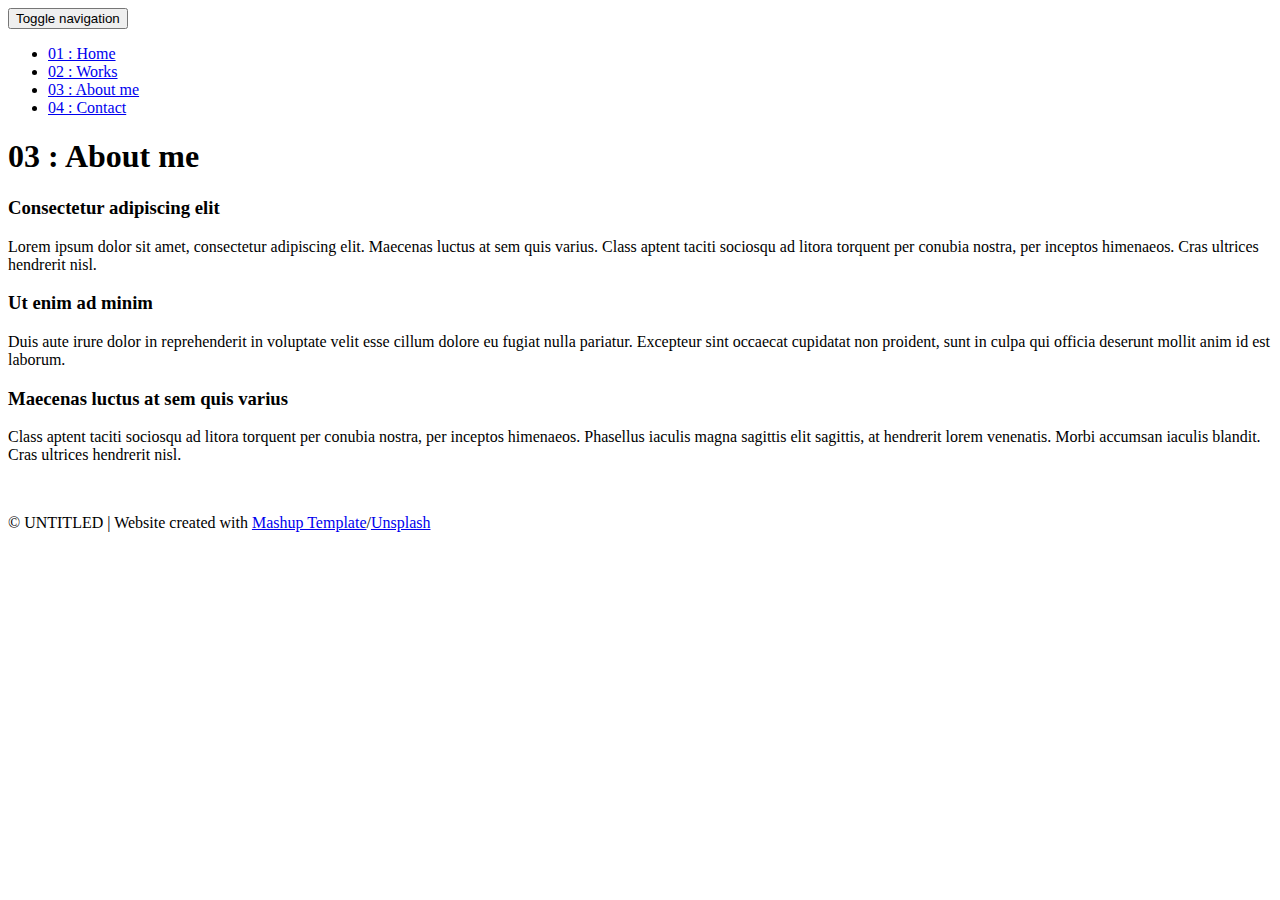
==== templates/about.html @ 1909dddb "portfolio project" ====
<!DOCTYPE html>
<html lang="en">

<head>
  <meta charset="UTF-8">
  <meta content="IE=edge" http-equiv="X-UA-Compatible">
  <meta content="width=device-width,initial-scale=1" name="viewport">
  <meta content="description" name="description">
  <meta name="google" content="notranslate" />
  <meta content="Mashup templates have been developped by Orson.io team" name="author">

  <!-- Disable tap highlight on IE  -->
  <meta name="msapplication-tap-highlight" content="no">
  
  <link rel="apple-touch-icon" sizes="180x180" href="./static/assets/apple-icon-180x180.png">
  <link href="./static/assets/favicon.ico" rel="icon">

  <title>Title page</title>  

<link href="./static/main.3f6952e4.css" rel="stylesheet"></head>

<body class="">
<div id="site-border-left"></div>
<div id="site-border-right"></div>
<div id="site-border-top"></div>
<div id="site-border-bottom"></div>
 <!-- Add your content of header -->
<header>
  <nav class="navbar  navbar-fixed-top navbar-default">
    <div class="container">
        <button type="button" class="navbar-toggle collapsed" data-toggle="collapse" data-target="#navbar-collapse" aria-expanded="false">
          <span class="sr-only">Toggle navigation</span>
          <span class="icon-bar"></span>
          <span class="icon-bar"></span>
          <span class="icon-bar"></span>
        </button>

      <div class="collapse navbar-collapse" id="navbar-collapse">
        <ul class="nav navbar-nav ">
          <li><a href="./index.html" title="">01 : Home</a></li>
          <li><a href="./works.html" title="">02 : Works</a></li>
          <li><a href="./about.html" title="">03 : About me</a></li>
          <li><a href="./contact.html" title="">04 : Contact</a></li>
        </ul>


      </div> 
    </div>
  </nav>
</header>

<div class="section-container">
    <div class="container">
      <div class="row">
        <div class="col-xs-12">
          <div class="section-container-spacer text-center">
            <h1 class="h2">03 : About me</h1>
          </div>
          
          <div class="row">
            <div class="col-md-10 col-md-offset-1">
              <div class="row">
                <div class="col-xs-12 col-md-6">
                  <h3>Consectetur adipiscing elit</h3>
                  <p>Lorem ipsum dolor sit amet, consectetur adipiscing elit. Maecenas luctus at sem quis varius. 
                  Class aptent taciti sociosqu ad litora torquent per conubia nostra, per inceptos himenaeos. Cras ultrices hendrerit nisl.</p>
                  <h3>Ut enim ad minim  </h3>
                  <p>Duis aute irure dolor in reprehenderit in voluptate velit esse
                  cillum dolore eu fugiat nulla pariatur. Excepteur sint occaecat cupidatat non
                  proident, sunt in culpa qui officia deserunt mollit anim id est laborum. 
                  <h3>Maecenas luctus at sem quis varius</h3>
                  <p>
                  Class aptent taciti sociosqu ad litora torquent per conubia nostra, per inceptos himenaeos. Phasellus iaculis magna sagittis elit sagittis, at hendrerit lorem venenatis. Morbi accumsan iaculis blandit. Cras ultrices hendrerit nisl.</p>
                </div>
                <div class="col-xs-12 col-md-6">
                  <img src="./static/assets/images/profil.jpg" class="img-responsive" alt="">
                </div>
              </div>
            </div>
          </div>
          
          
       </div>
      </div>
    </div>
  </div>


<footer class="footer-container text-center">
  <div class="container">
    <div class="row">
      <div class="col-xs-12">
        <p>© UNTITLED | Website created with <a href="http://www.mashup-template.com/" title="Create website with free html template">Mashup Template</a>/<a href="https://www.unsplash.com/" title="Beautiful Free Images">Unsplash</a></p>
      </div>
    </div>
  </div>
</footer>

<script>
  document.addEventListener("DOMContentLoaded", function (event) {
     navActivePage();
  });
</script>

<!-- Google Analytics: change UA-XXXXX-X to be your site's ID 

<script>
  (function (i, s, o, g, r, a, m) {
    i['GoogleAnalyticsObject'] = r; i[r] = i[r] || function () {
      (i[r].q = i[r].q || []).push(arguments)
    }, i[r].l = 1 * new Date(); a = s.createElement(o),
      m = s.getElementsByTagName(o)[0]; a.async = 1; a.src = g; m.parentNode.insertBefore(a, m)
  })(window, document, 'script', '//www.google-analytics.com/analytics.js', 'ga');
  ga('create', 'UA-XXXXX-X', 'auto');
  ga('send', 'pageview');
</script>

--> <script type="text/javascript" src="./static/main.70a66962.js"></script></body>

</html>
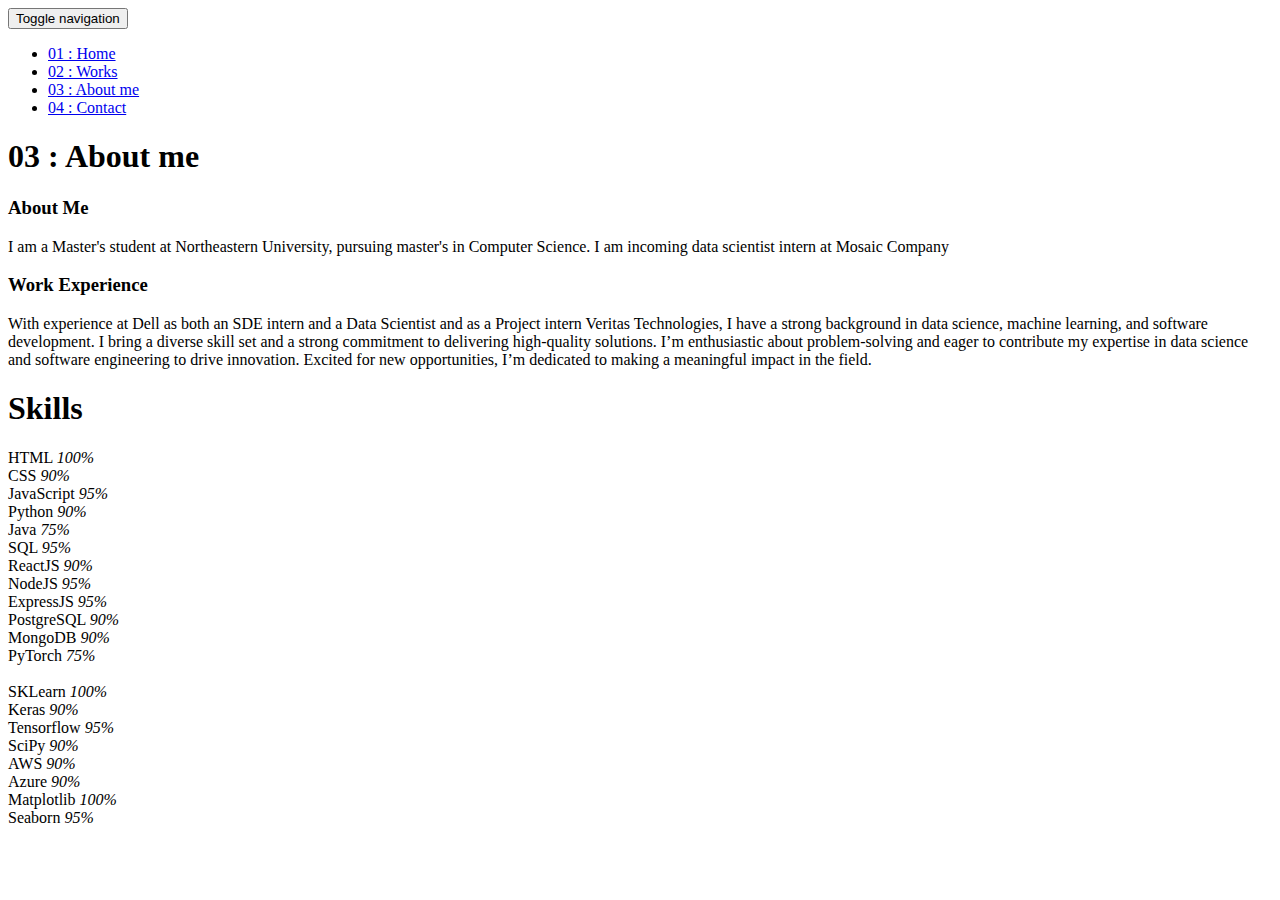
==== commit cf29c5f3: "major changes" ====
--- a/templates/about.html
+++ b/templates/about.html
@@ -1,108 +1,440 @@
 <!DOCTYPE html>
 <html lang="en">
-
-<head>
-  <meta charset="UTF-8">
-  <meta content="IE=edge" http-equiv="X-UA-Compatible">
-  <meta content="width=device-width,initial-scale=1" name="viewport">
-  <meta content="description" name="description">
-  <meta name="google" content="notranslate" />
-  <meta content="Mashup templates have been developped by Orson.io team" name="author">
-
-  <!-- Disable tap highlight on IE  -->
-  <meta name="msapplication-tap-highlight" content="no">
-  
-  <link rel="apple-touch-icon" sizes="180x180" href="./static/assets/apple-icon-180x180.png">
-  <link href="./static/assets/favicon.ico" rel="icon">
-
-  <title>Title page</title>  
-
-<link href="./static/main.3f6952e4.css" rel="stylesheet"></head>
-
-<body class="">
-<div id="site-border-left"></div>
-<div id="site-border-right"></div>
-<div id="site-border-top"></div>
-<div id="site-border-bottom"></div>
- <!-- Add your content of header -->
-<header>
-  <nav class="navbar  navbar-fixed-top navbar-default">
-    <div class="container">
-        <button type="button" class="navbar-toggle collapsed" data-toggle="collapse" data-target="#navbar-collapse" aria-expanded="false">
-          <span class="sr-only">Toggle navigation</span>
-          <span class="icon-bar"></span>
-          <span class="icon-bar"></span>
-          <span class="icon-bar"></span>
-        </button>
-
-      <div class="collapse navbar-collapse" id="navbar-collapse">
-        <ul class="nav navbar-nav ">
-          <li><a href="./index.html" title="">01 : Home</a></li>
-          <li><a href="./works.html" title="">02 : Works</a></li>
-          <li><a href="./about.html" title="">03 : About me</a></li>
-          <li><a href="./contact.html" title="">04 : Contact</a></li>
-        </ul>
-
-
-      </div> 
-    </div>
-  </nav>
-</header>
-
-<div class="section-container">
-    <div class="container">
-      <div class="row">
-        <div class="col-xs-12">
-          <div class="section-container-spacer text-center">
-            <h1 class="h2">03 : About me</h1>
+  <head>
+    <meta charset="UTF-8" />
+    <meta content="IE=edge" http-equiv="X-UA-Compatible" />
+    <meta content="width=device-width,initial-scale=1" name="viewport" />
+    <meta content="description" name="description" />
+    <meta name="google" content="notranslate" />
+    <meta
+      content="Mashup templates have been developped by Orson.io team"
+      name="author"
+    />
+
+    <!-- Disable tap highlight on IE  -->
+    <meta name="msapplication-tap-highlight" content="no" />
+
+    <link
+      rel="apple-touch-icon"
+      sizes="180x180"
+      href="./static/assets/apple-icon-180x180.png"
+    />
+    <link href="./static/assets/favicon.ico" rel="icon" />
+
+    <title>Vaishnavi Madhekar</title>
+
+    <link href="./static/main.3f6952e4.css" rel="stylesheet" />
+    <link href="./static/custom.css" rel="stylesheet" />
+  </head>
+
+  <body class="">
+    <div id="site-border-left"></div>
+    <div id="site-border-right"></div>
+    <div id="site-border-top"></div>
+    <div id="site-border-bottom"></div>
+    <!-- Add your content of header -->
+    <header>
+      <nav class="navbar navbar-fixed-top navbar-default">
+        <div class="container">
+          <button
+            type="button"
+            class="navbar-toggle collapsed"
+            data-toggle="collapse"
+            data-target="#navbar-collapse"
+            aria-expanded="false"
+          >
+            <span class="sr-only">Toggle navigation</span>
+            <span class="icon-bar"></span>
+            <span class="icon-bar"></span>
+            <span class="icon-bar"></span>
+          </button>
+
+          <div class="collapse navbar-collapse" id="navbar-collapse">
+            <ul class="nav navbar-nav">
+              <li><a href="./index.html" title="">01 : Home</a></li>
+              <li><a href="./works.html" title="">02 : Works</a></li>
+              <li><a href="./about.html" title="">03 : About me</a></li>
+              <li><a href="./contact.html" title="">04 : Contact</a></li>
+            </ul>
           </div>
-          
-          <div class="row">
-            <div class="col-md-10 col-md-offset-1">
-              <div class="row">
-                <div class="col-xs-12 col-md-6">
-                  <h3>Consectetur adipiscing elit</h3>
-                  <p>Lorem ipsum dolor sit amet, consectetur adipiscing elit. Maecenas luctus at sem quis varius. 
-                  Class aptent taciti sociosqu ad litora torquent per conubia nostra, per inceptos himenaeos. Cras ultrices hendrerit nisl.</p>
-                  <h3>Ut enim ad minim  </h3>
-                  <p>Duis aute irure dolor in reprehenderit in voluptate velit esse
-                  cillum dolore eu fugiat nulla pariatur. Excepteur sint occaecat cupidatat non
-                  proident, sunt in culpa qui officia deserunt mollit anim id est laborum. 
-                  <h3>Maecenas luctus at sem quis varius</h3>
+        </div>
+      </nav>
+    </header>
+
+    <div class="section-container">
+      <div class="container">
+        <div class="row">
+          <div class="col-xs-12">
+            <div class="section-container-spacer text-center">
+              <h1 class="h2">03 : About me</h1>
+            </div>
+
+            <div class="row">
+              <div class="col-md-10 col-md-offset-1">
+                <div class="row">
+                  <div class="col-xs-12 col-md-6">
+                    <h3>About Me</h3>
+                    <p>
+                      I am a Master's student at Northeastern University,
+                      pursuing master's in Computer Science. I am incoming data
+                      scientist intern at Mosaic Company
+                    </p>
+                    <h3>Work Experience</h3>
+                    <p>
+                      With experience at Dell as both an SDE intern and a Data
+                      Scientist and as a Project intern Veritas Technologies, I
+                      have a strong background in data science, machine
+                      learning, and software development. I bring a diverse
+                      skill set and a strong commitment to delivering
+                      high-quality solutions. I’m enthusiastic about
+                      problem-solving and eager to contribute my expertise in
+                      data science and software engineering to drive innovation.
+                      Excited for new opportunities, I’m dedicated to making a
+                      meaningful impact in the field.
+                      <!-- <h3>Maecenas luctus at sem quis varius</h3>
                   <p>
-                  Class aptent taciti sociosqu ad litora torquent per conubia nostra, per inceptos himenaeos. Phasellus iaculis magna sagittis elit sagittis, at hendrerit lorem venenatis. Morbi accumsan iaculis blandit. Cras ultrices hendrerit nisl.</p>
+                  Class aptent taciti sociosqu ad litora torquent per conubia nostra, per inceptos himenaeos. Phasellus iaculis magna sagittis elit sagittis, at hendrerit lorem venenatis. Morbi accumsan iaculis blandit. Cras ultrices hendrerit nisl.</p> -->
+                    </p>
+                    <h1 class="skillsheading">Skills</h1>
+                    <div class="row skills-content">
+                      
+                      <div class="col-xs-12 col-md-6">
+                        <span class="skill">HTML <i class="val">100%</i></span>
+                        <div class="progress">
+                          <div class="progress-bar-wrap">
+                            <div
+                              class="progress-bar"
+                              role="progressbar"
+                              aria-valuenow="100"
+                              aria-valuemin="0"
+                              aria-valuemax="100"
+                              style="width: 100%"
+                            ></div>
+                          </div>
+                        </div>
+
+                        <span class="skill">CSS <i class="val">90%</i></span>
+                        <div class="progress">
+                          <div class="progress-bar-wrap">
+                            <div
+                              class="progress-bar"
+                              role="progressbar"
+                              aria-valuenow="90"
+                              aria-valuemin="0"
+                              aria-valuemax="100"
+                              style="width: 90%"
+                            ></div>
+                          </div>
+                        </div>
+
+                        <span class="skill"
+                          >JavaScript <i class="val">95%</i></span
+                        >
+                        <div class="progress">
+                          <div class="progress-bar-wrap">
+                            <div
+                              class="progress-bar"
+                              role="progressbar"
+                              aria-valuenow="95"
+                              aria-valuemin="0"
+                              aria-valuemax="100"
+                              style="width: 95%"
+                            ></div>
+                          </div>
+                        </div>
+                      </div>
+
+                      <div class="col-xs-12 col-md-6">
+                        <span class="skill">Python <i class="val">90%</i></span>
+                        <div class="progress">
+                          <div class="progress-bar-wrap">
+                            <div
+                              class="progress-bar"
+                              role="progressbar"
+                              aria-valuenow="90"
+                              aria-valuemin="0"
+                              aria-valuemax="100"
+                              style="width: 90%"
+                            ></div>
+                          </div>
+                        </div>
+
+                        <span class="skill">Java <i class="val">75%</i></span>
+                        <div class="progress">
+                          <div class="progress-bar-wrap">
+                            <div
+                              class="progress-bar"
+                              role="progressbar"
+                              aria-valuenow="90"
+                              aria-valuemin="0"
+                              aria-valuemax="100"
+                              style="width: 90%"
+                            ></div>
+                          </div>
+                        </div>
+
+                        <span class="skill">SQL <i class="val">95%</i></span>
+                        <div class="progress">
+                          <div class="progress-bar-wrap">
+                            <div
+                              class="progress-bar"
+                              role="progressbar"
+                              aria-valuenow="95"
+                              aria-valuemin="0"
+                              aria-valuemax="100"
+                              style="width: 95%"
+                            ></div>
+                          </div>
+                        </div>
+                      </div>
+                      <div class="col-xs-12 col-md-6">
+                        <span class="skill"
+                          >ReactJS <i class="val">90%</i></span
+                        >
+                        <div class="progress">
+                          <div class="progress-bar-wrap">
+                            <div
+                              class="progress-bar"
+                              role="progressbar"
+                              aria-valuenow="90"
+                              aria-valuemin="0"
+                              aria-valuemax="100"
+                              style="width: 90%"
+                            ></div>
+                          </div>
+                        </div>
+
+                        <span class="skill">NodeJS <i class="val">95%</i></span>
+                        <div class="progress">
+                          <div class="progress-bar-wrap">
+                            <div
+                              class="progress-bar"
+                              role="progressbar"
+                              aria-valuenow="90"
+                              aria-valuemin="0"
+                              aria-valuemax="100"
+                              style="width: 90%"
+                            ></div>
+                          </div>
+                        </div>
+
+                        <span class="skill"
+                          >ExpressJS <i class="val">95%</i></span
+                        >
+                        <div class="progress">
+                          <div class="progress-bar-wrap">
+                            <div
+                              class="progress-bar"
+                              role="progressbar"
+                              aria-valuenow="95"
+                              aria-valuemin="0"
+                              aria-valuemax="100"
+                              style="width: 95%"
+                            ></div>
+                          </div>
+                        </div>
+                      </div>
+                      <div class="col-xs-12 col-md-6">
+                        <span class="skill"
+                          >PostgreSQL <i class="val">90%</i></span
+                        >
+                        <div class="progress">
+                          <div class="progress-bar-wrap">
+                            <div
+                              class="progress-bar"
+                              role="progressbar"
+                              aria-valuenow="90"
+                              aria-valuemin="0"
+                              aria-valuemax="100"
+                              style="width: 90%"
+                            ></div>
+                          </div>
+                        </div>
+
+                        <span class="skill"
+                          >MongoDB <i class="val">90%</i></span
+                        >
+                        <div class="progress">
+                          <div class="progress-bar-wrap">
+                            <div
+                              class="progress-bar"
+                              role="progressbar"
+                              aria-valuenow="90"
+                              aria-valuemin="0"
+                              aria-valuemax="100"
+                              style="width: 90%"
+                            ></div>
+                          </div>
+                        </div>
+
+                        <span class="skill">PyTorch <i class="val">75%</i></span>
+                        <div class="progress">
+                          <div class="progress-bar-wrap">
+                            <div
+                              class="progress-bar"
+                              role="progressbar"
+                              aria-valuenow="75"
+                              aria-valuemin="0"
+                              aria-valuemax="100"
+                              style="width: 75%"
+                            ></div>
+                          </div>
+                        </div>
+                      </div>
+                      
+                      
+                    </div>
+                  </div>
+                  <div class="col-xs-12 col-md-6">
+                   
+                 
+
+                    <img
+                      src="./static/assets/images/profile.jpg"
+                      class="img-responsive"
+                      alt=""
+                    />
+                    <div class="col-xs-12 col-md-6 custom-margin">
+                      <span class="skill">SKLearn <i class="val">100%</i></span>
+                      <div class="progress">
+                        <div class="progress-bar-wrap">
+                          <div
+                            class="progress-bar"
+                            role="progressbar"
+                            aria-valuenow="100"
+                            aria-valuemin="0"
+                            aria-valuemax="100"
+                            style="width: 100%"
+                          ></div>
+                        </div>
+                      </div>
+
+                      <span class="skill">Keras <i class="val">90%</i></span>
+                      <div class="progress">
+                        <div class="progress-bar-wrap">
+                          <div
+                            class="progress-bar"
+                            role="progressbar"
+                            aria-valuenow="90"
+                            aria-valuemin="0"
+                            aria-valuemax="100"
+                            style="width: 95%"
+                          ></div>
+                        </div>
+                      </div>
+
+                      <span class="skill"
+                        >Tensorflow <i class="val">95%</i></span
+                      >
+                      <div class="progress">
+                        <div class="progress-bar-wrap">
+                          <div
+                            class="progress-bar"
+                            role="progressbar"
+                            aria-valuenow="95"
+                            aria-valuemin="0"
+                            aria-valuemax="100"
+                            style="width: 95%"
+                          ></div>
+                        </div>
+                      </div>
+
+                      <span class="skill">SciPy <i class="val">90%</i></span>
+                      <div class="progress">
+                        <div class="progress-bar-wrap">
+                          <div
+                            class="progress-bar"
+                            role="progressbar"
+                            aria-valuenow="90"
+                            aria-valuemin="0"
+                            aria-valuemax="100"
+                            style="width: 95%"
+                          ></div>
+                        </div>
+                      </div>
+
+                      <span class="skill">AWS <i class="val">90%</i></span>
+                      <div class="progress">
+                        <div class="progress-bar-wrap">
+                          <div
+                            class="progress-bar"
+                            role="progressbar"
+                            aria-valuenow="90"
+                            aria-valuemin="0"
+                            aria-valuemax="100"
+                            style="width: 95%"
+                          ></div>
+                        </div>
+                      </div>
+
+
+                      <span class="skill">Azure <i class="val">90%</i></span>
+                      <div class="progress">
+                        <div class="progress-bar-wrap">
+                          <div
+                            class="progress-bar"
+                            role="progressbar"
+                            aria-valuenow="90"
+                            aria-valuemin="0"
+                            aria-valuemax="100"
+                            style="width: 95%"
+                          ></div>
+                        </div>
+                      </div>
+
+
+                     
+
+                    </div>
+
+                    <div class="col-xs-12 col-md-6 custom-margin">
+                      <span class="skill">Matplotlib <i class="val">100%</i></span>
+                      <div class="progress">
+                        <div class="progress-bar-wrap">
+                          <div
+                            class="progress-bar"
+                            role="progressbar"
+                            aria-valuenow="100"
+                            aria-valuemin="0"
+                            aria-valuemax="100"
+                            style="width: 100%"
+                          ></div>
+                        </div>
+                      </div>
+
+                      <span class="skill"
+                      >Seaborn <i class="val">95%</i></span
+                    >
+                    <div class="progress">
+                      <div class="progress-bar-wrap">
+                        <div
+                          class="progress-bar"
+                          role="progressbar"
+                          aria-valuenow="95"
+                          aria-valuemin="0"
+                          aria-valuemax="100"
+                          style="width: 95%"
+                        ></div>
+                      </div>
+                    </div>
+                    </div>
+                    
+                  </div>
                 </div>
-                <div class="col-xs-12 col-md-6">
-                  <img src="./static/assets/images/profil.jpg" class="img-responsive" alt="">
-                </div>
-              </div>
+              
             </div>
           </div>
-          
-          
-       </div>
+        </div>
       </div>
     </div>
-  </div>
-
-
-<footer class="footer-container text-center">
-  <div class="container">
-    <div class="row">
-      <div class="col-xs-12">
-        <p>© UNTITLED | Website created with <a href="http://www.mashup-template.com/" title="Create website with free html template">Mashup Template</a>/<a href="https://www.unsplash.com/" title="Beautiful Free Images">Unsplash</a></p>
-      </div>
-    </div>
-  </div>
-</footer>
-
-<script>
-  document.addEventListener("DOMContentLoaded", function (event) {
-     navActivePage();
-  });
-</script>
-
-<!-- Google Analytics: change UA-XXXXX-X to be your site's ID 
+
+    <script>
+      document.addEventListener("DOMContentLoaded", function (event) {
+        navActivePage();
+      });
+    </script>
+
+    <!-- Google Analytics: change UA-XXXXX-X to be your site's ID 
 
 <script>
   (function (i, s, o, g, r, a, m) {
@@ -115,6 +447,7 @@
   ga('send', 'pageview');
 </script>
 
---> <script type="text/javascript" src="./static/main.70a66962.js"></script></body>
-
-</html>+-->
+    <script type="text/javascript" src="./static/main.70a66962.js"></script>
+  </body>
+</html>
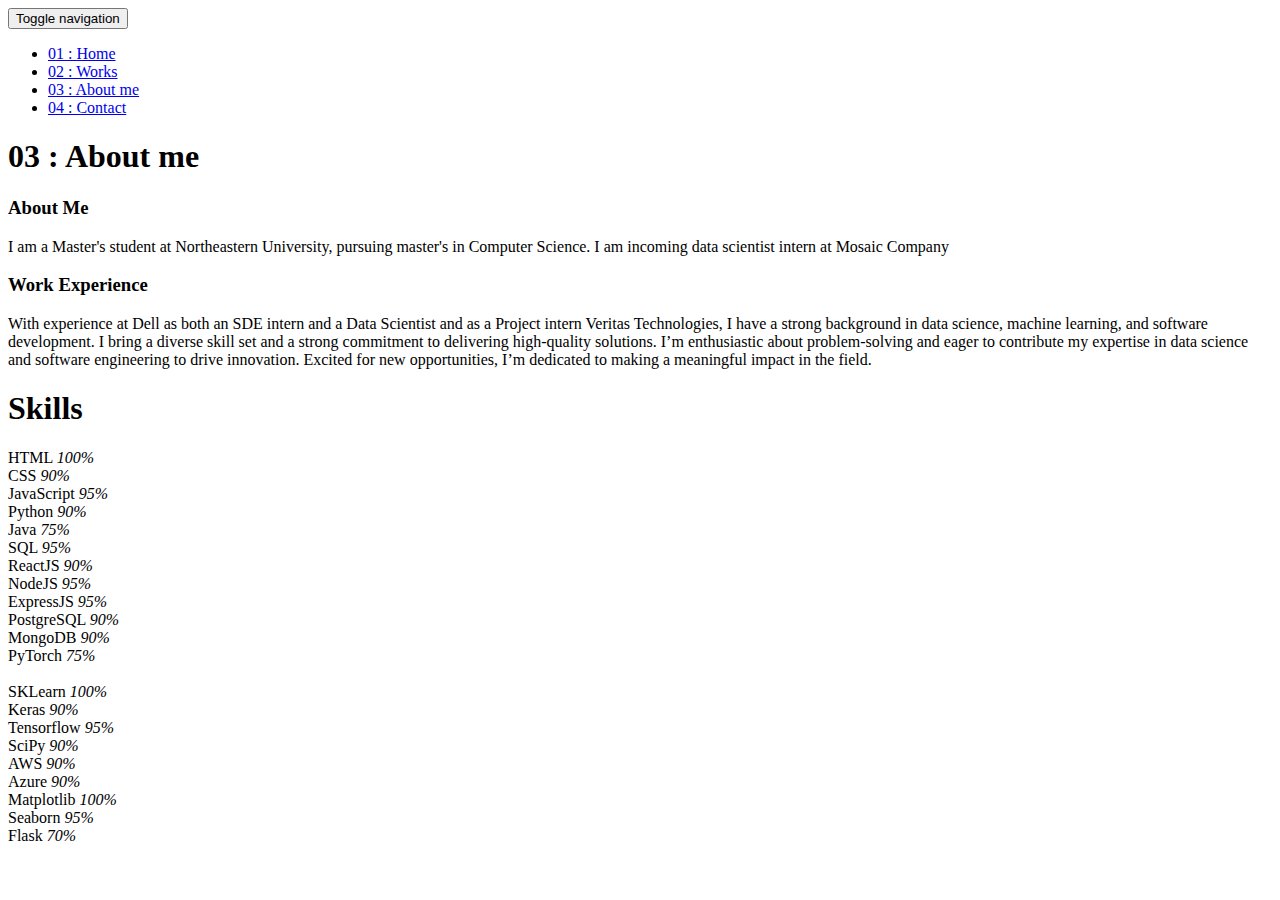
==== commit 0853a3cb: "work" ====
--- a/templates/about.html
+++ b/templates/about.html
@@ -417,6 +417,22 @@
                         ></div>
                       </div>
                     </div>
+
+                    <span class="skill"
+                      >Flask <i class="val">70%</i></span
+                    >
+                    <div class="progress">
+                      <div class="progress-bar-wrap">
+                        <div
+                          class="progress-bar"
+                          role="progressbar"
+                          aria-valuenow="95"
+                          aria-valuemin="0"
+                          aria-valuemax="100"
+                          style="width: 95%"
+                        ></div>
+                      </div>
+                    </div>
                     </div>
                     
                   </div>
